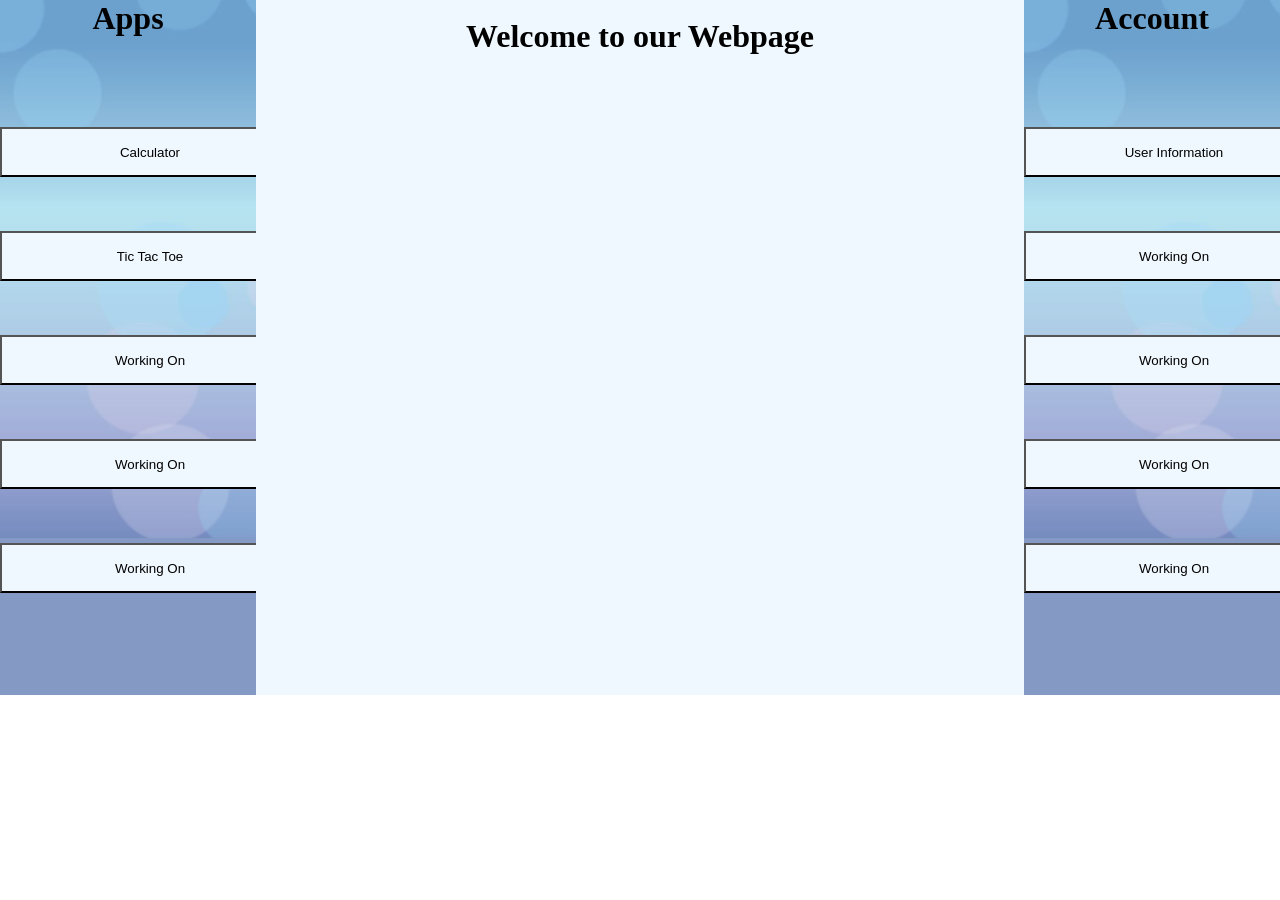
==== frontapp.html @ 904157cb "Initial commit" ====
<!DOCTYPE html >
<html>
    <head>
        <title>WEBAPP</title>
        <link rel="stylesheet" href="frontpage_class.css">
    </head>
    <body>
        <div class="apps">
            <h1>Apps</h1>
            <br><br><br><br><br>
            <a href="apps/calc/calc.html">
                <button class="fa_buttons">Calculator</button>
            </a>
            <br><br><br><br>
            <a href="apps/tic tac toe/tic.html">
                <button class="fa_buttons">Tic Tac Toe</button>
            </a>
            <br><br><br><br>
            <a href="">
                <button class="fa_buttons">Working On</button>
            </a>
            <br><br><br><br>
            <a href="">
                <button class="fa_buttons">Working On</button>
            </a>
            <br><br><br><br>
            <a href="">
                <button class="fa_buttons">Working On</button>
            </a>
            <br>
            
        </div>
        <div class="center">
            <br>
            <h1>Welcome to our Webpage</h1>

        </div>
        <div class="messages">
            <h1>Account</h1>
            <br><br><br><br><br>
            <a href="account/user_info.php">
                <button class="fa_buttons">User Information</button>
            </a>
            <br><br><br><br>
            <a href="">
                <button class="fa_buttons">Working On</button>
            </a>
            <br><br><br><br>
            <a href="">
                <button class="fa_buttons">Working On</button>
            </a>
            <br><br><br><br>
            <a href="">
                <button class="fa_buttons">Working On</button>
            </a>
            <br><br><br><br>
            <a href="">
                <button class="fa_buttons">Working On</button>
            </a>
            <br>
        </div>
    </body>
</html>
---- frontpage_class.css ----
*{
    margin:0;
    padding:0;
    box-sizing: border-box;
}

.center1{
    text-align: center;
}

.login{
    background: url(images/front_login.jpg);
    border: 10px solid black;
    width: 35%;
    margin: auto;
    margin-top: 30px;
    padding: 50px;
}

.button1{
    width: 130px;
    height: 22px;
    border: 1px solid black;
}

.button2{
    width: 120px;
    height: 20px;
    margin-bottom: 10px;
}

.fa_buttons{
    width: 300px;
    height: 50px;
    background-color: aliceblue;
}

.unpw{
    text-align: center;
    width:75%;
    border: 3px solid black;
    margin: auto;
    background-color: rgb(243, 237, 237);
}

.signup{
    margin-top: 10px;
    margin-left: 20%;
    text-align: end;
    margin: auto;
}

.frontbox{
    text-align: center;
    background-color: rgb(20, 115, 210);
    width: 40%;
    height: 30%;
    margin: auto;
    padding: 10px;
}

.frontbox_inner{
    text-align: left;
    background-color: white;
}

.loginphp{
    text-align: center;
    border: 2px solid black;
    width: 35%;
    padding: 15px;
    margin: auto;
    margin-top: 15%;
}

.apps{
    float: left;
    background-color: aliceblue;
    width: 20%;
    height: 695px;
    text-align: center;
    background: url(images/app_side.jpg);
    background-size: cover;
}

.messages{
    float: right;
    background-color: antiquewhite;
    width: 20%;
    height: 695px;
    text-align: center;
    background: url(images/app_side.jpg);
    background-size: cover;
}

.center{
    float: left;
    background-color: aliceblue;
    background-size: cover;
    width: 60%;
    height: 695px;
    text-align: center;
}
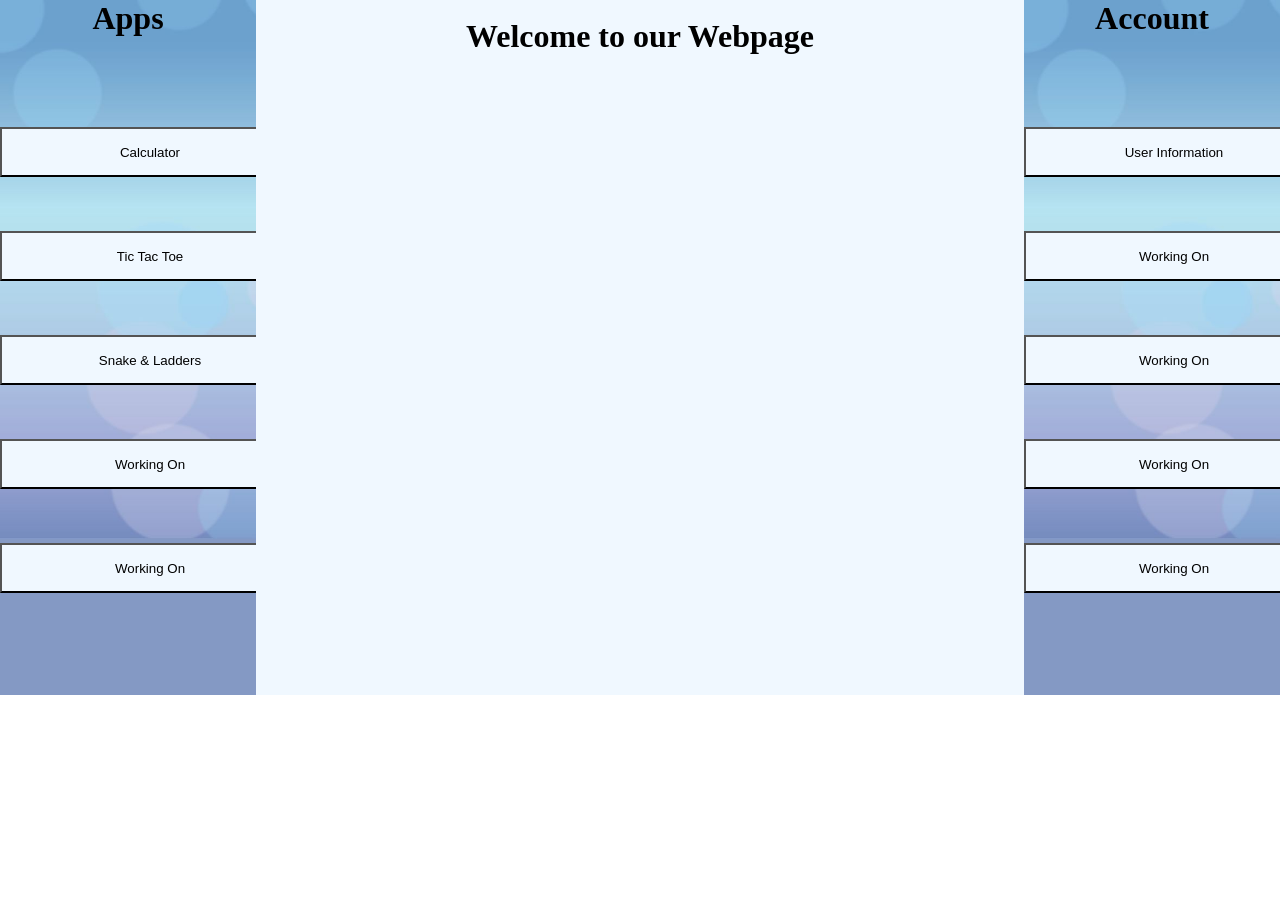
==== commit 04d43e82: "canvas update canvas1.0" ====
--- a/frontapp.html
+++ b/frontapp.html
@@ -16,8 +16,8 @@
                 <button class="fa_buttons">Tic Tac Toe</button>
             </a>
             <br><br><br><br>
-            <a href="">
-                <button class="fa_buttons">Working On</button>
+            <a href="apps/snake_ladders/snake_ladders.php">
+                <button class="fa_buttons">Snake & Ladders</button>
             </a>
             <br><br><br><br>
             <a href="">
--- a/frontpage_class.css
+++ b/frontpage_class.css
@@ -6,14 +6,18 @@
 
 .center1{
     text-align: center;
+    justify-content: center;
+    align-items: center;
+    margin-left: 88vh;
+    color: white;
 }
 
 .login{
     background: url(images/front_login.jpg);
     border: 10px solid black;
-    width: 35%;
-    margin: auto;
+    width: 45%;
     margin-top: 30px;
+    margin-left: 80vh;
     padding: 50px;
 }
 
@@ -55,8 +59,8 @@
     background-color: rgb(20, 115, 210);
     width: 40%;
     height: 30%;
-    margin: auto;
     padding: 10px;
+    margin-left: 63%;
 }
 
 .frontbox_inner{
@@ -102,3 +106,57 @@
     text-align: center;
 }
 
+.userinfo{
+    text-align: left;
+    padding: 10px;
+}
+
+.float_left{
+    float: left;
+    margin-left: 50px;
+}
+
+.float_right{
+    float: right;
+    margin-right: 50px;
+}
+
+.profile_pic{
+    text-align: left;
+    margin-left: 30px;
+}
+
+.user_info{
+    text-align: left;
+    margin-left: 30px;
+}
+
+.change_dp{
+    float: right;
+    margin-right: 1100px;
+    margin-top: 110px;
+}
+
+.dps{
+    padding: 80px;
+    margin-left: 3%;
+    justify-content: center;
+    align-items: center;
+}
+
+.cen{
+    margin-left: 45%;
+    height: 30px;
+    width: 100px;
+}
+
+#canvas1{
+    border: 1px solid black;
+    background: url(images/canvas1.jpg);
+    background-size: cover;
+    position: absolute;
+}
+
+#front{
+    position: absolute;
+}
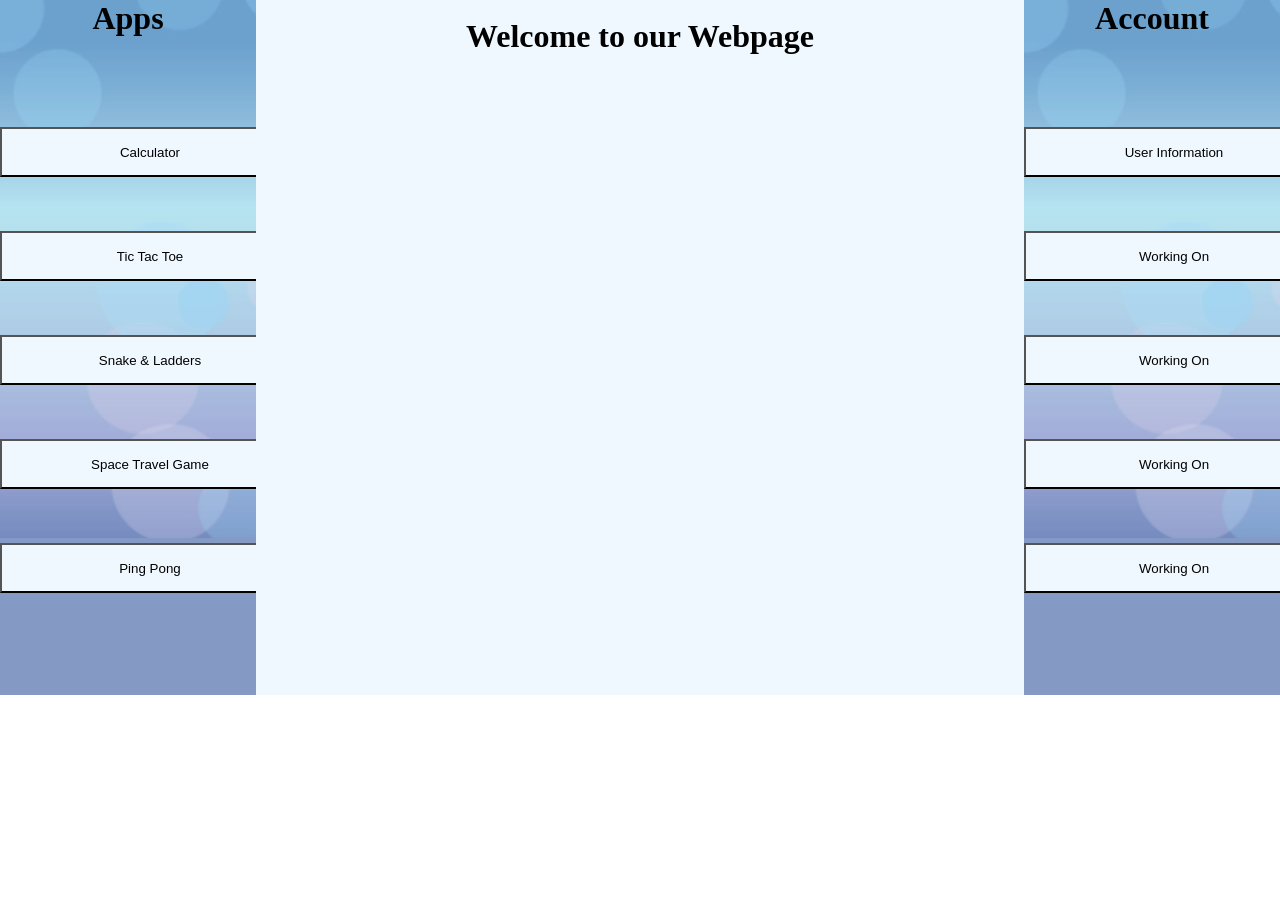
==== commit aff79c69: "updated 3.0 updated game" ====
--- a/frontapp.html
+++ b/frontapp.html
@@ -20,12 +20,12 @@
                 <button class="fa_buttons">Snake & Ladders</button>
             </a>
             <br><br><br><br>
-            <a href="">
-                <button class="fa_buttons">Working On</button>
+            <a href="apps/space travel/test_canvas.html">
+                <button class="fa_buttons">Space Travel Game</button>
             </a>
             <br><br><br><br>
-            <a href="">
-                <button class="fa_buttons">Working On</button>
+            <a href="apps/ping pong/canvas2.php">
+                <button class="fa_buttons">Ping Pong</button>
             </a>
             <br>
             
